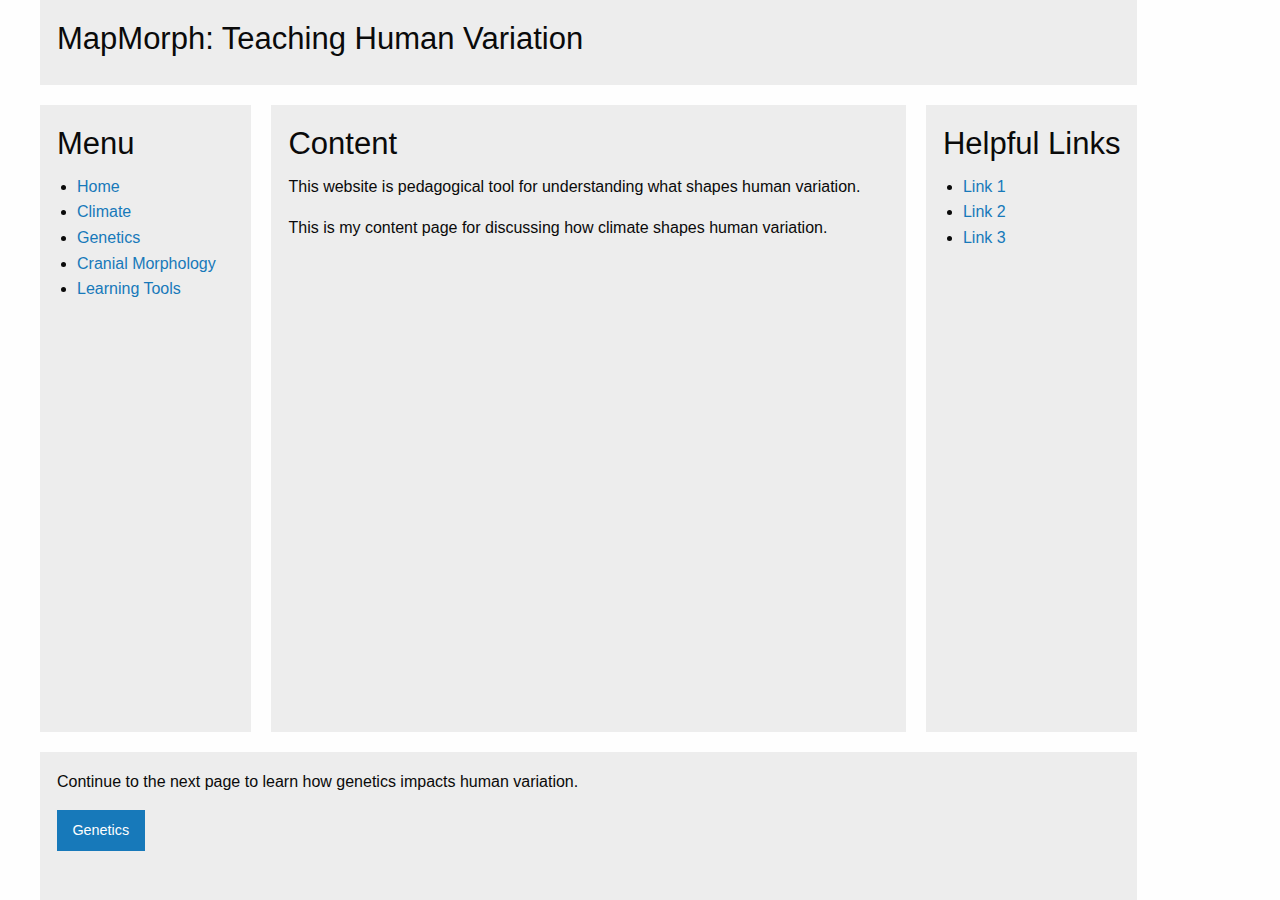
==== Climate.html @ 47ec0da3 "Update Climate.html" ====
<!doctype html>
<html class="no-js" lang="en" dir="ltr">
  <head>
    <meta charset="utf-8">
    <meta http-equiv="x-ua-compatible" content="ie=edge">
    <meta name="viewport" content="width=device-width, initial-scale=1.0">
    <title>MapMorph</title>
    <link rel="stylesheet" href="css/foundation.css">
    <link rel="stylesheet" href="css/app.css">
  </head>
 
   <body>
      <div class="grid-container">
      <div class="grid-x grid-padding-x">
        <div class="holy-grail-grid">
          <div class="holy-grail-header">
            <h3>MapMorph: Teaching Human Variation</h3>
          </div>
        <div class="holy-grail-left">
          <h3>Menu</h3>
          <ul>
              <li><a href="index.html">Home</a></li>
              <li><a href="Climate.html">Climate</a></li>
              <li><a href="Genetic.html">Genetics</a></li>
              <li><a href="MMS.html">Cranial Morphology</a></li>
              <li><a href="Learning.html">Learning Tools</a></li>
            </ul>
        </div>
          
         <div class="holy-grail-middle">
           <h3>Content</h3>
           <p>This website is pedagogical tool for understanding what shapes human variation.</p>
           <p>This is my content page for discussing how climate shapes human variation. </p>
         </div>
          
          <div class="holy-grail-right">
            <h3>Helpful Links</h3>
            <ul>
              <li><a href="#">Link 1</a></li>
              <li><a href="#">Link 2</a></li>
              <li><a href="#">Link 3</a></li>
            </ul>
          </div>
          
          <div class="holy-grail-footer">
            <p>Continue to the next page to learn how genetics impacts human variation. <p>
            <p><a href="Genetic.html" class="button">Genetics</a><br/></p>
          </div>  
      </div>
           

    <script src="js/vendor/jquery.js"></script>
    <script src="js/vendor/what-input.js"></script>
    <script src="js/vendor/foundation.js"></script>
    <script src="js/app.js"></script>
  </body>
</html>
---- css/app.css ----
.holy-grail-grid {
  display: -ms-grid;
  display: grid;
  -ms-grid-columns: 1fr 3fr 1fr;
      grid-template-columns: 1fr 3fr 1fr;
  -ms-grid-rows: 1fr 8fr 1fr;
      grid-template-rows: 1fr 8fr 1fr;
  grid-gap: 20px;
  height: 100vh;
}

@media screen and (max-width: 60em) {
  .holy-grail-grid {
    -ms-grid-rows: 2fr 1fr 5fr 1fr;
        grid-template-rows: 2fr 1fr 5fr 1fr;
  }
}

.holy-grail-header,
.holy-grail-left,
.holy-grail-middle,
.holy-grail-right,
.holy-grail-footer {
  padding: 1rem;
  border: 1px solid #ededed;
  background-color: #ededed;
}

.holy-grail-header {
  -ms-grid-column: 1;
      grid-column-start: 1;
  grid-column-end: 4;
  -ms-grid-row: 1;
      grid-row-start: 1;
}

@media screen and (max-width: 60em) {
  .holy-grail-left {
    -ms-grid-row: 2;
        grid-row-start: 2;
    -ms-grid-column: 1;
        grid-column-start: 1;
    grid-column-end: 4;
  }
}

@media screen and (max-width: 60em) {
  .holy-grail-middle {
    -ms-grid-row: 3;
        grid-row-start: 3;
    -ms-grid-column: 1;
        grid-column-start: 1;
    grid-column-end: 4;
  }
}

@media screen and (max-width: 60em) {
  .right-nav {
    -ms-grid-row: 4;
        grid-row-start: 4;
    -ms-grid-column: 1;
        grid-column-start: 1;
    grid-column-end: 4;
  }
}

.holy-grail-footer {
  -ms-grid-column: 1;
      grid-column-start: 1;
  grid-column-end: 4;
}
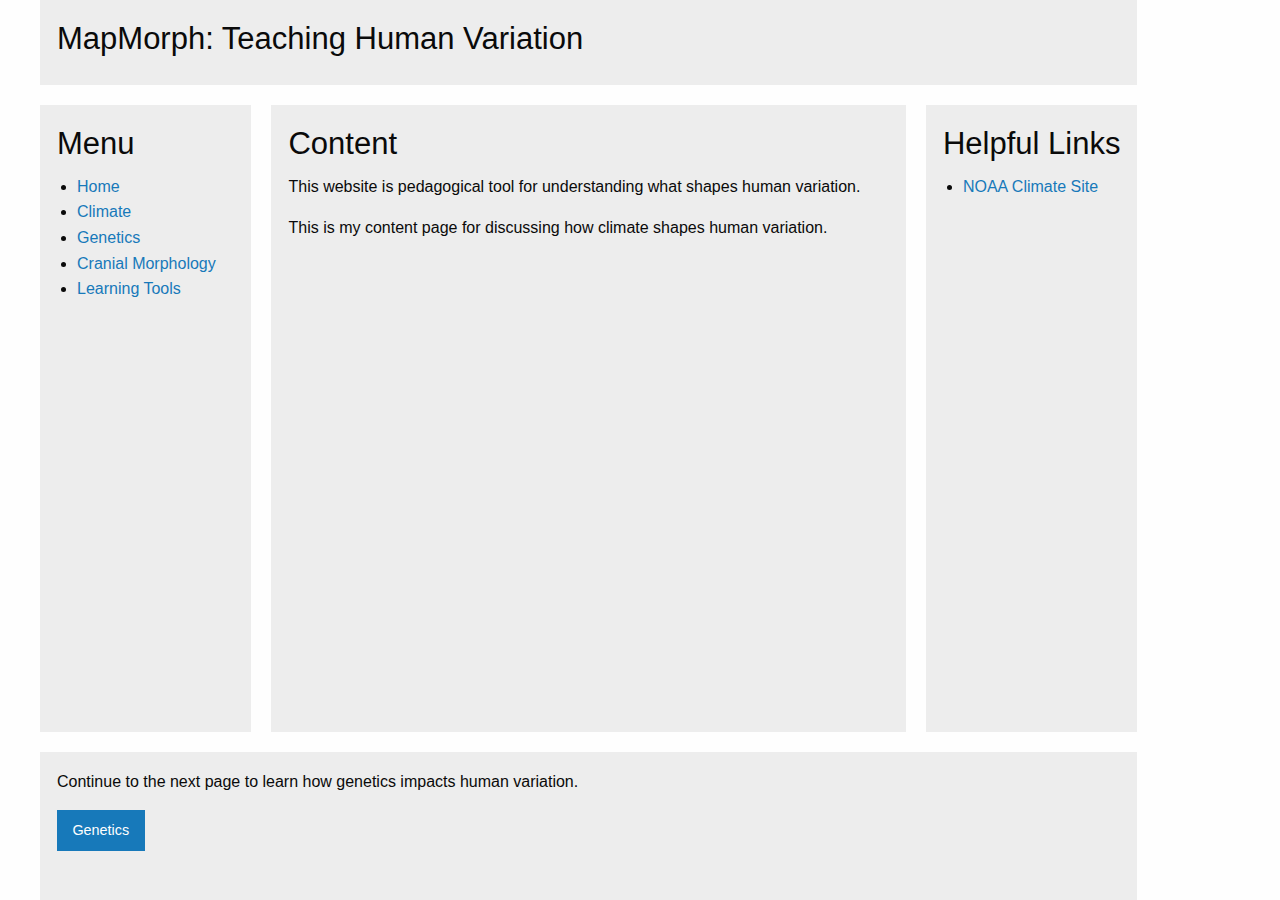
==== commit edcbc5ad: "Update Climate.html" ====
--- a/Climate.html
+++ b/Climate.html
@@ -37,9 +37,7 @@
           <div class="holy-grail-right">
             <h3>Helpful Links</h3>
             <ul>
-              <li><a href="#">Link 1</a></li>
-              <li><a href="#">Link 2</a></li>
-              <li><a href="#">Link 3</a></li>
+              <li><a href="https://www.noaa.gov/climate">NOAA Climate Site</a></li>
             </ul>
           </div>
           
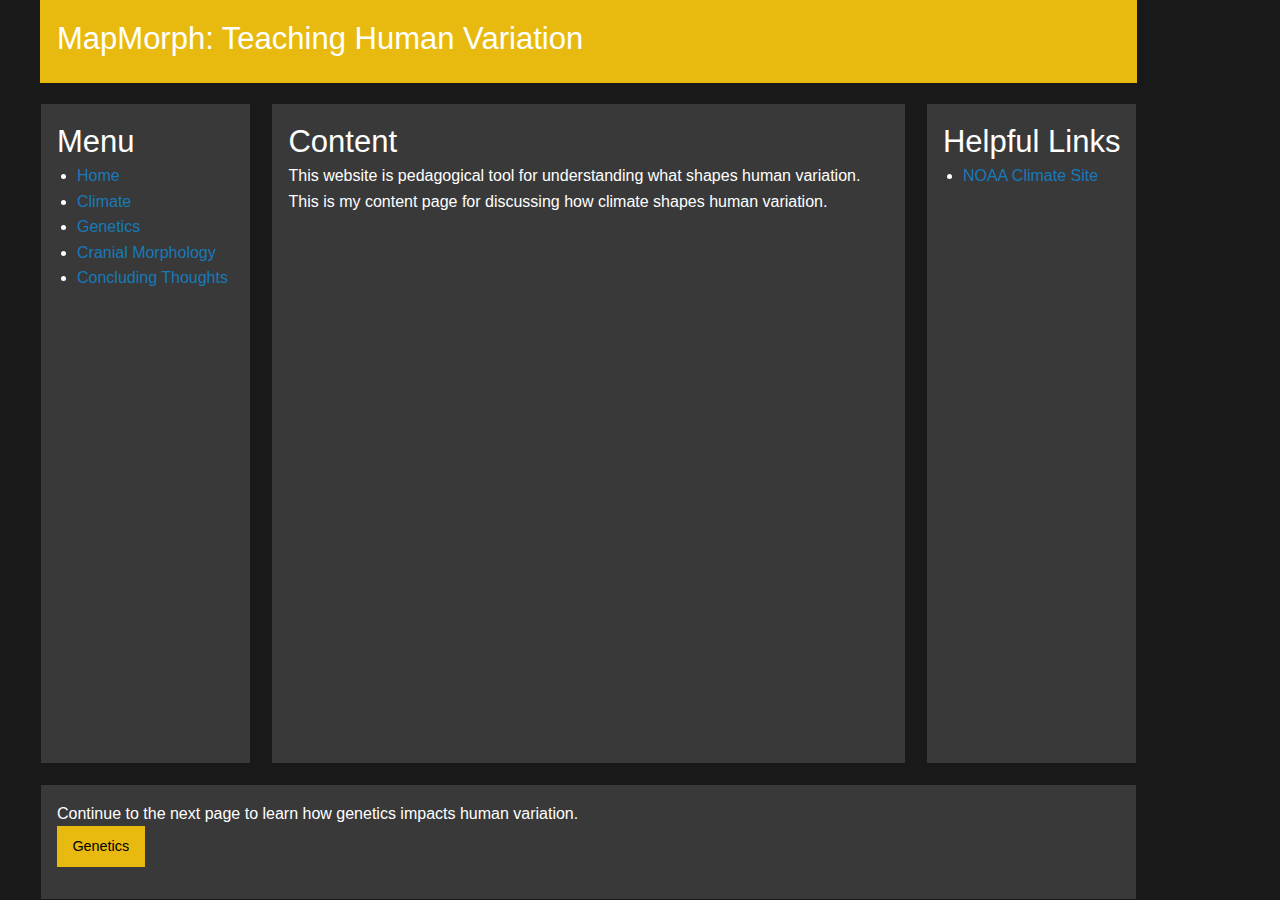
==== commit cd854c1b: "Update Climate.html" ====
--- a/Climate.html
+++ b/Climate.html
@@ -24,7 +24,7 @@
               <li><a href="Climate.html">Climate</a></li>
               <li><a href="Genetic.html">Genetics</a></li>
               <li><a href="MMS.html">Cranial Morphology</a></li>
-              <li><a href="Learning.html">Learning Tools</a></li>
+              <li><a href="Concluding.html">Concluding Thoughts</a></li>
             </ul>
         </div>
           
--- a/css/app.css
+++ b/css/app.css
@@ -17,15 +17,21 @@
   }
 }
 
-.holy-grail-header,
 .holy-grail-left,
 .holy-grail-middle,
 .holy-grail-right,
 .holy-grail-footer {
   padding: 1rem;
-  border: 1px solid #ededed;
-  background-color: #ededed;
+  border: 1px solid #191919;
+  background-color: #393939;
 }
+
+.holy-grail-header {
+  padding: 1rem;
+  border: 1px solid #E8BA10;
+  background-color: #E8BA10;
+}
+
 
 .holy-grail-header {
   -ms-grid-column: 1;
@@ -71,3 +77,93 @@
   grid-column-end: 4;
 }
 
+h1,
+h2,
+h3,
+h4,
+h5,
+h6,
+pre,
+form,
+p,
+blockquote,
+th,
+td {
+  margin: 0;
+  padding: 0; 
+  font-color: FFFFFF}
+
+h1, .h1,
+h2, .h2,
+h3, .h3,
+h4, .h4,
+h5, .h5,
+h6, .h6 {
+  font-family: "Helvetica Neue", Helvetica, Roboto, Arial, sans-serif;
+  font-style: normal;
+  font-weight: normal;
+  color: FFFFFF;
+  text-rendering: optimizeLegibility; }
+  h1 small, .h1 small,
+  h2 small, .h2 small,
+  h3 small, .h3 small,
+  h4 small, .h4 small,
+  h5 small, .h5 small,
+  h6 small, .h6 small {
+    line-height: 0;
+    color: #FFFFFF; }
+
+.button {
+  display: inline-block;
+  vertical-align: middle;
+  margin: 0 0 1rem 0;
+  padding: 0.85em 1em;
+  border: 1px solid transparent;
+  border-radius: 0;
+  -webkit-transition: background-color 0.25s ease-out, color 0.25s ease-out;
+  transition: background-color 0.25s ease-out, color 0.25s ease-out;
+  font-family: inherit;
+  font-size: 0.9rem;
+  -webkit-appearance: none;
+  line-height: 1;
+  text-align: center;
+  cursor: pointer;
+  background-color: #E8BA10;
+  color: #000000; }
+  [data-whatinput='mouse'] .button {
+    outline: 0; }
+
+.map-overlay {
+  position: absolute;
+  bottom: 0;
+  right: 0;
+  background: rgba(255, 255, 255, 0.8);
+  margin-right: 20px;
+  font-family: Arial, sans-serif;
+  overflow: auto;
+  border-radius: 3px;
+}
+
+#features {
+  top: 0;
+  height: 100px;
+  margin-top: 20px;
+  width: 250px;
+}
+
+#legend {
+  padding: 10px;
+  box-shadow: 0 1px 2px rgba(0, 0, 0, 0.1);
+  line-height: 18px;
+  height: 150px;
+  margin-bottom: 40px;
+  width: 100px;
+}
+
+.legend-key {
+  display: inline-block;
+  border-radius: 20%;
+  width: 10px;
+  height: 10px;
+  margin-right: 5px;
+}
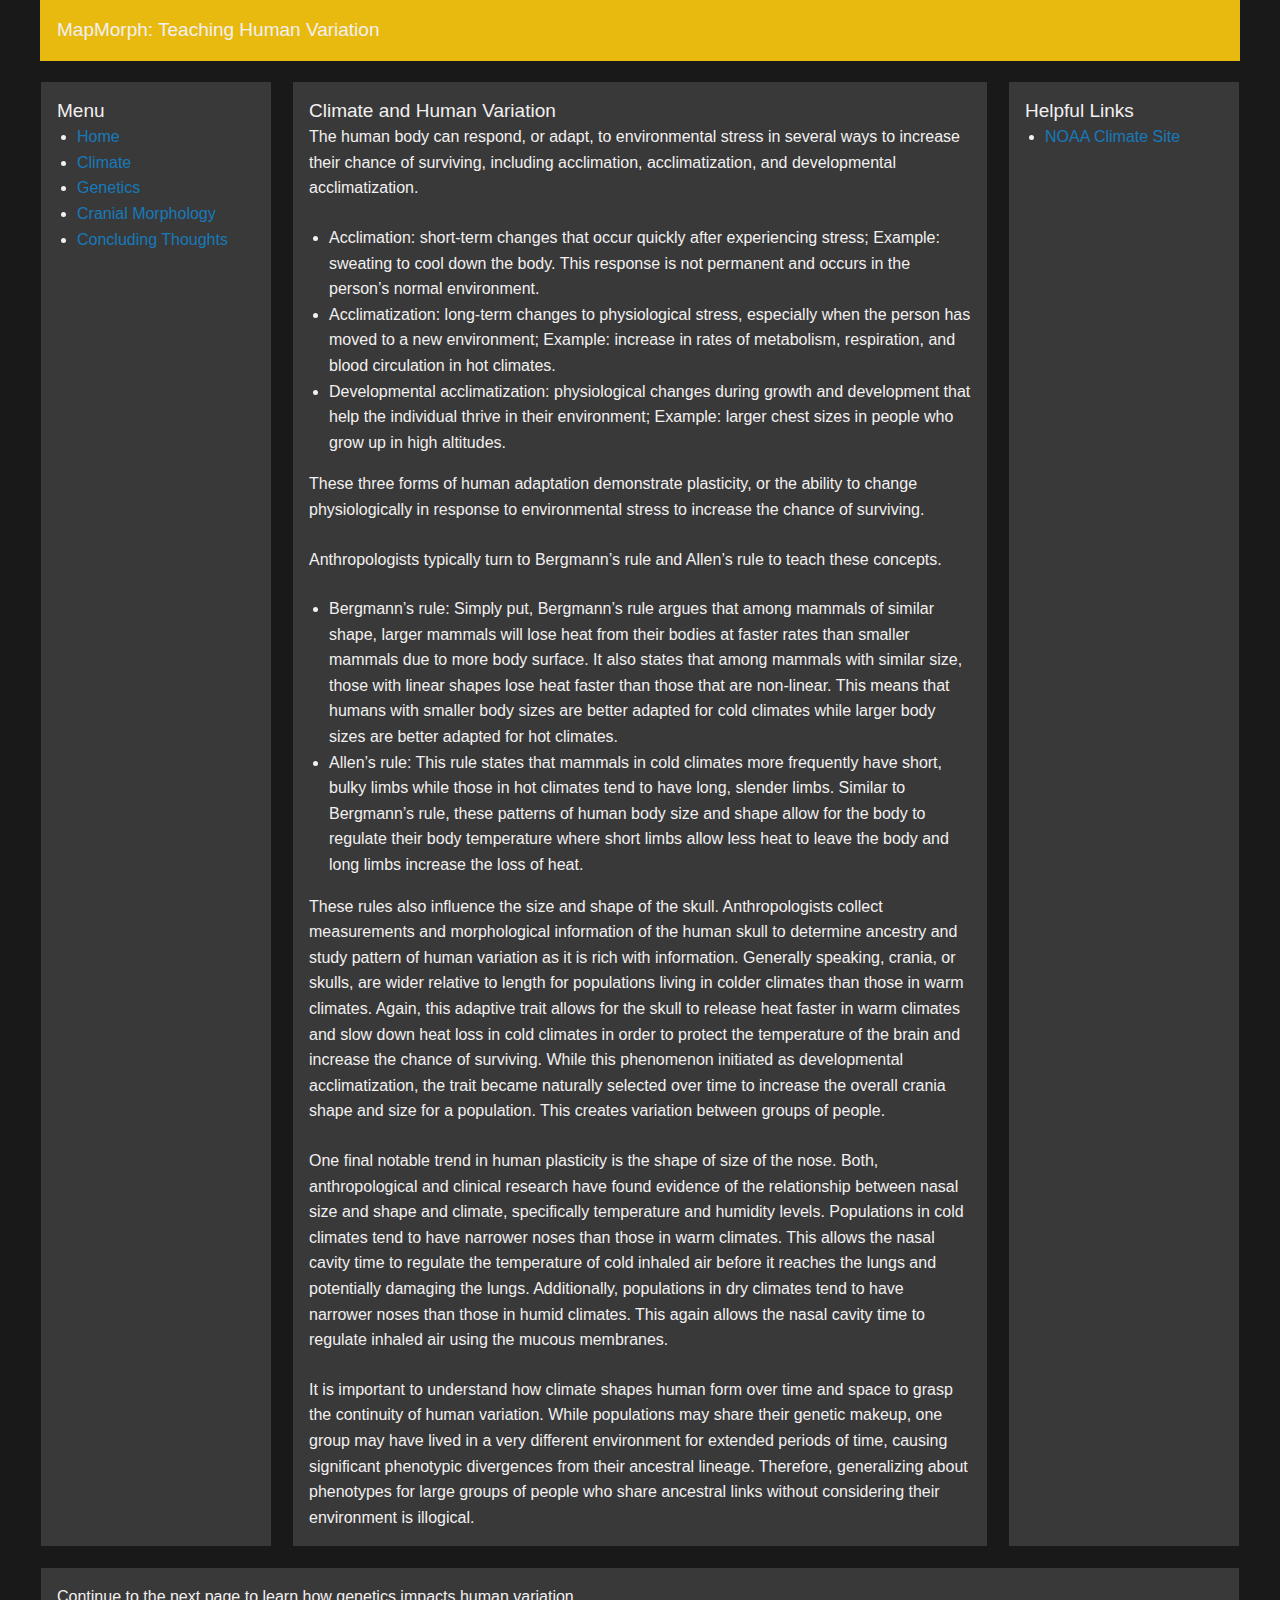
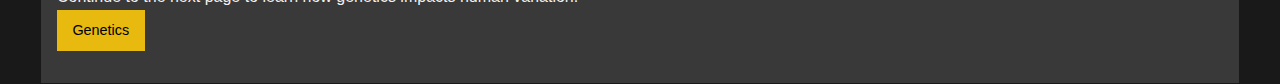
==== commit 3060342c: "Update Climate.html" ====
--- a/Climate.html
+++ b/Climate.html
@@ -29,9 +29,28 @@
         </div>
           
          <div class="holy-grail-middle">
-           <h3>Content</h3>
-           <p>This website is pedagogical tool for understanding what shapes human variation.</p>
-           <p>This is my content page for discussing how climate shapes human variation. </p>
+           <h3>Climate and Human Variation</h3>
+           <p>The human body can respond, or adapt, to environmental stress in several ways to increase their chance of surviving, including acclimation, acclimatization, and developmental acclimatization.
+           </p>
+           </br>
+          <ul>
+            <li>Acclimation: short-term changes that occur quickly after experiencing stress; Example: sweating to cool down the body. This response is not permanent and occurs in the person’s normal environment. </li>
+            <li>Acclimatization: long-term changes to physiological stress, especially when the person has moved to a new environment; Example: increase in rates of metabolism, respiration, and blood circulation in hot climates. </li>
+            <li>Developmental acclimatization: physiological changes during growth and development that help the individual thrive in their environment; Example: larger chest sizes in people who grow up in high altitudes.</li>
+          </ul>
+           <p>These three forms of human adaptation demonstrate plasticity, or the ability to change physiologically in response to environmental stress to increase the chance of surviving.  </p>
+          </br>
+           <p>Anthropologists typically turn to Bergmann’s rule and Allen’s rule to teach these concepts. </p>
+        </br>
+        <ul>
+          <li>Bergmann’s rule: Simply put, Bergmann’s rule argues that among mammals of similar shape, larger mammals will lose heat from their bodies at faster rates than smaller mammals due to more body surface. It also states that among mammals with similar size, those with linear shapes lose heat faster than those that are non-linear. This means that humans with smaller body sizes are better adapted for cold climates while larger body sizes are better adapted for hot climates. </li>
+          <li>Allen’s rule: This rule states that mammals in cold climates more frequently have short, bulky limbs while those in hot climates tend to have long, slender limbs. Similar to Bergmann’s rule, these patterns of human body size and shape allow for the body to regulate their body temperature where short limbs allow less heat to leave the body and long limbs increase the loss of heat. </li>
+        </ul>
+           <p>These rules also influence the size and shape of the skull. Anthropologists collect measurements and morphological information of the human skull to determine ancestry and study pattern of human variation as it is rich with information. Generally speaking, crania, or skulls, are wider relative to length for populations living in colder climates than those in warm climates. Again, this adaptive trait allows for the skull to release heat faster in warm climates and slow down heat loss in cold climates in order to protect the temperature of the brain and increase the chance of surviving. While this phenomenon initiated as developmental acclimatization, the trait became naturally selected over time to increase the overall crania shape and size for a population. This creates variation between groups of people.</p>
+          </br>   
+          <p>One final notable trend in human plasticity is the shape of size of the nose. Both, anthropological and clinical research have found evidence of the relationship between nasal size and shape and climate, specifically temperature and humidity levels. Populations in cold climates tend to have narrower noses than those in warm climates. This allows the nasal cavity time to regulate the temperature of cold inhaled air before it reaches the lungs and potentially damaging the lungs. Additionally, populations in dry climates tend to have narrower noses than those in humid climates. This again allows the nasal cavity time to regulate inhaled air using the mucous membranes.</p>
+     </br>
+           <p>It is important to understand how climate shapes human form over time and space to grasp the continuity of human variation. While populations may share their genetic makeup, one group may have lived in a very different environment for extended periods of time, causing significant phenotypic divergences from their ancestral lineage. Therefore, generalizing about phenotypes for large groups of people who share ancestral links without considering their environment is illogical. </p>
          </div>
           
           <div class="holy-grail-right">
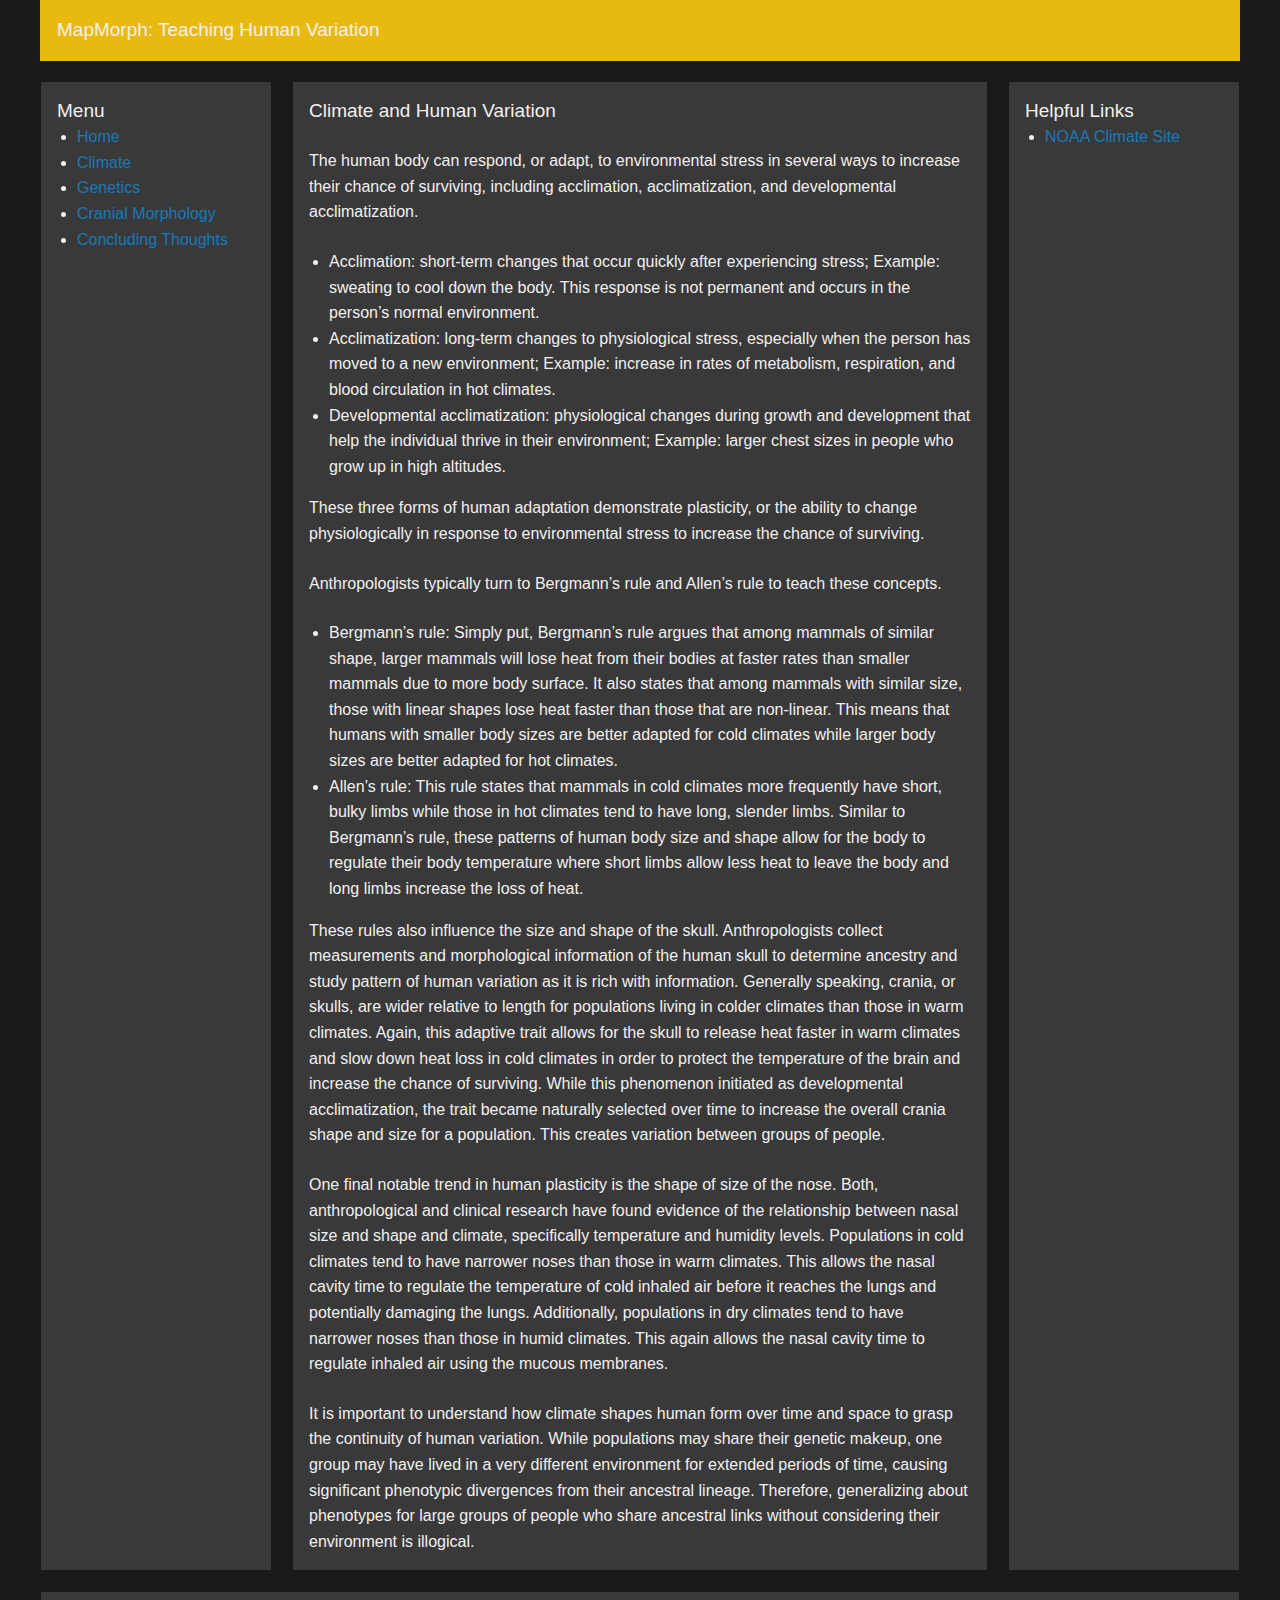
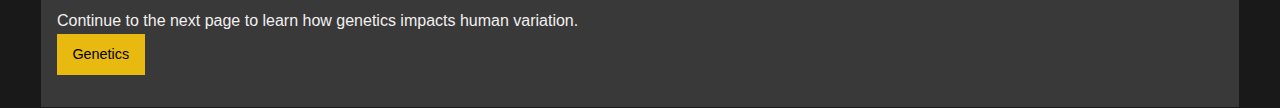
==== commit bf1dad56: "Update Climate.html" ====
--- a/Climate.html
+++ b/Climate.html
@@ -30,6 +30,7 @@
           
          <div class="holy-grail-middle">
            <h3>Climate and Human Variation</h3>
+           </br>
            <p>The human body can respond, or adapt, to environmental stress in several ways to increase their chance of surviving, including acclimation, acclimatization, and developmental acclimatization.
            </p>
            </br>
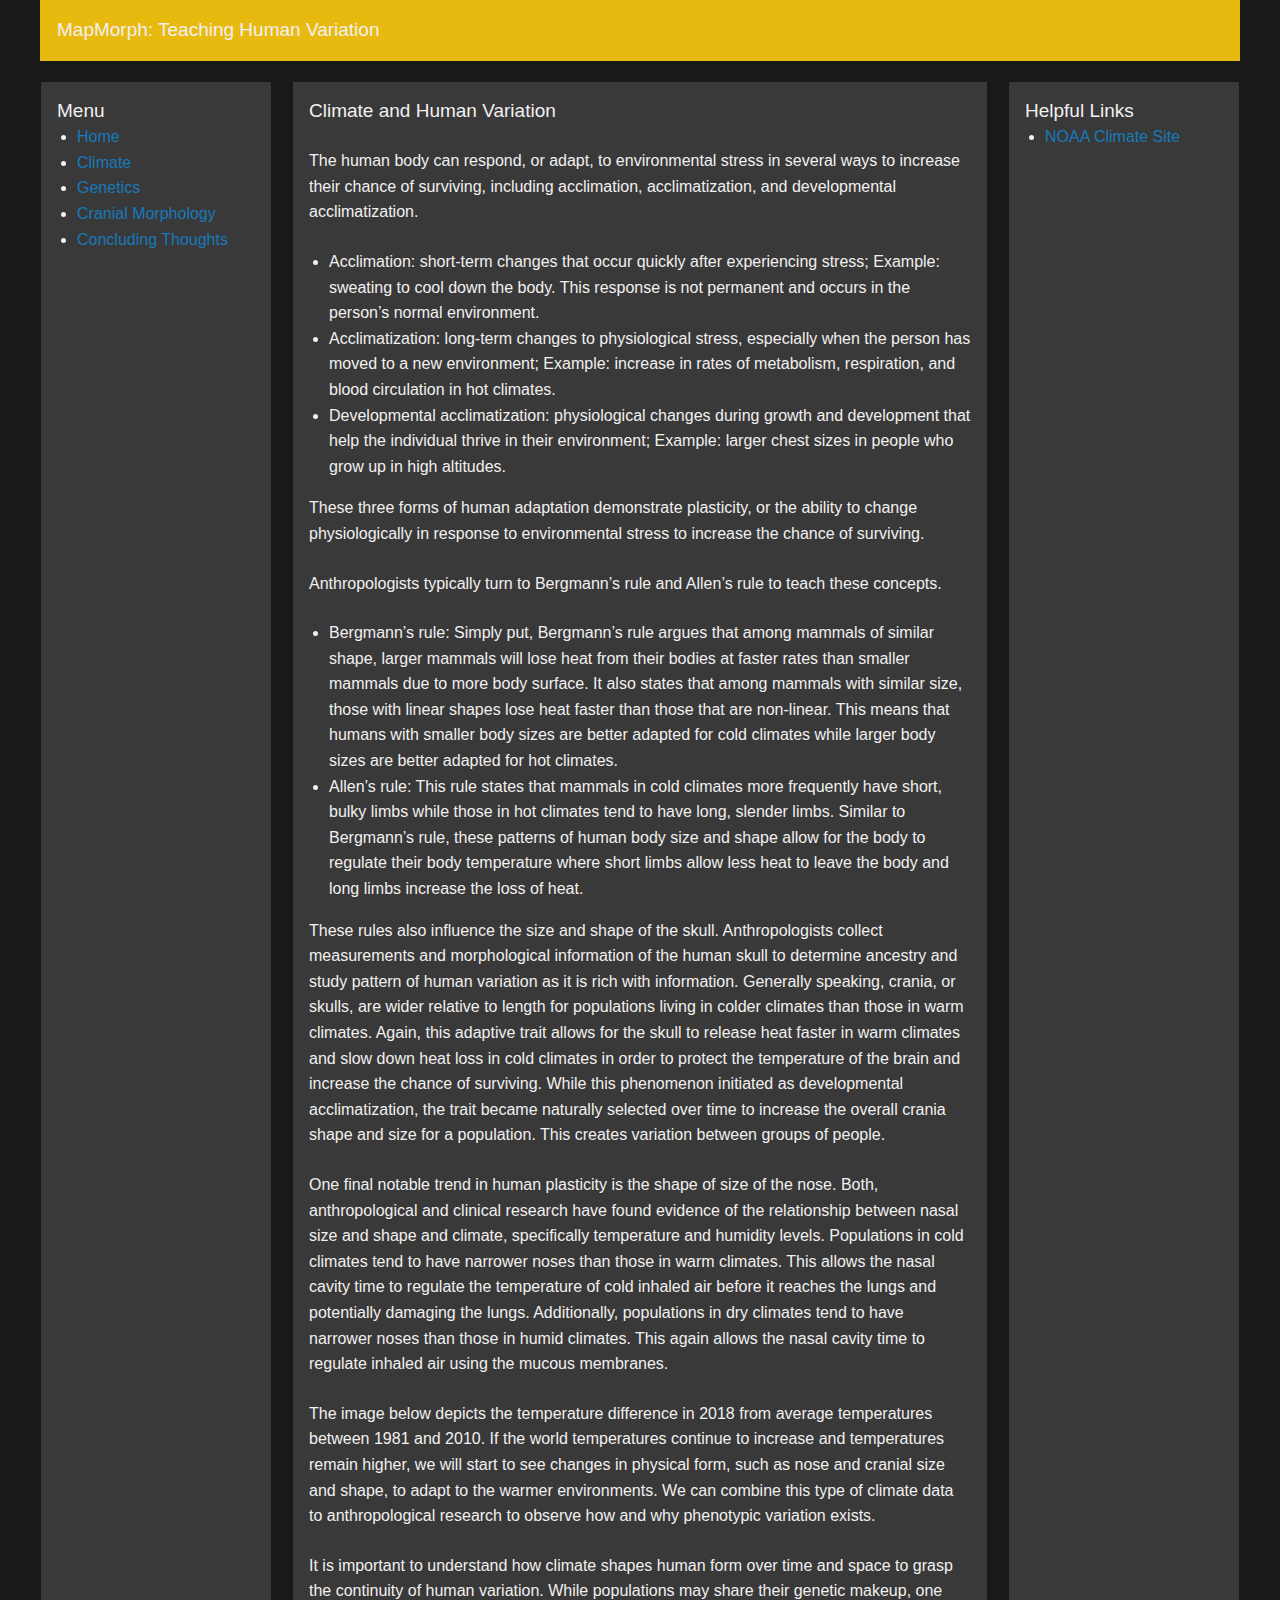
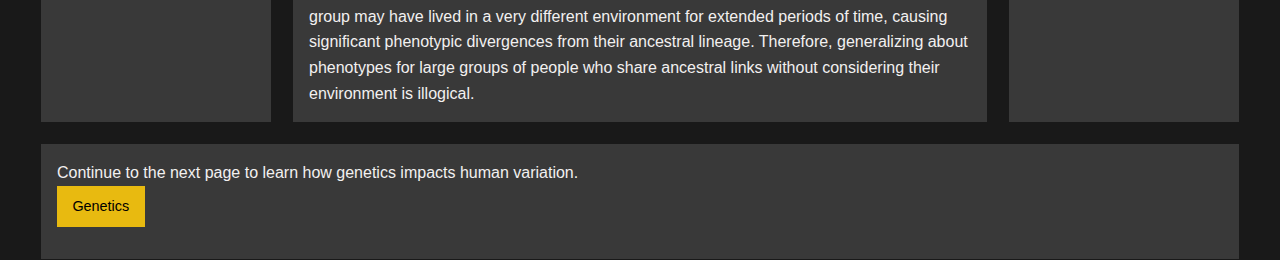
==== commit 360942be: "Update Climate.html" ====
--- a/Climate.html
+++ b/Climate.html
@@ -51,6 +51,9 @@
           </br>   
           <p>One final notable trend in human plasticity is the shape of size of the nose. Both, anthropological and clinical research have found evidence of the relationship between nasal size and shape and climate, specifically temperature and humidity levels. Populations in cold climates tend to have narrower noses than those in warm climates. This allows the nasal cavity time to regulate the temperature of cold inhaled air before it reaches the lungs and potentially damaging the lungs. Additionally, populations in dry climates tend to have narrower noses than those in humid climates. This again allows the nasal cavity time to regulate inhaled air using the mucous membranes.</p>
      </br>
+          <p> The image below depicts the temperature difference in 2018 from average temperatures between 1981 and 2010. If the world temperatures continue to increase and temperatures remain higher, we will start to see changes in physical form, such as nose and cranial size and shape, to adapt to the warmer environments. We can combine this type of climate data to anthropological research to observe how and why phenotypic variation exists. 
+          </p>
+          </br>
            <p>It is important to understand how climate shapes human form over time and space to grasp the continuity of human variation. While populations may share their genetic makeup, one group may have lived in a very different environment for extended periods of time, causing significant phenotypic divergences from their ancestral lineage. Therefore, generalizing about phenotypes for large groups of people who share ancestral links without considering their environment is illogical. </p>
          </div>
           
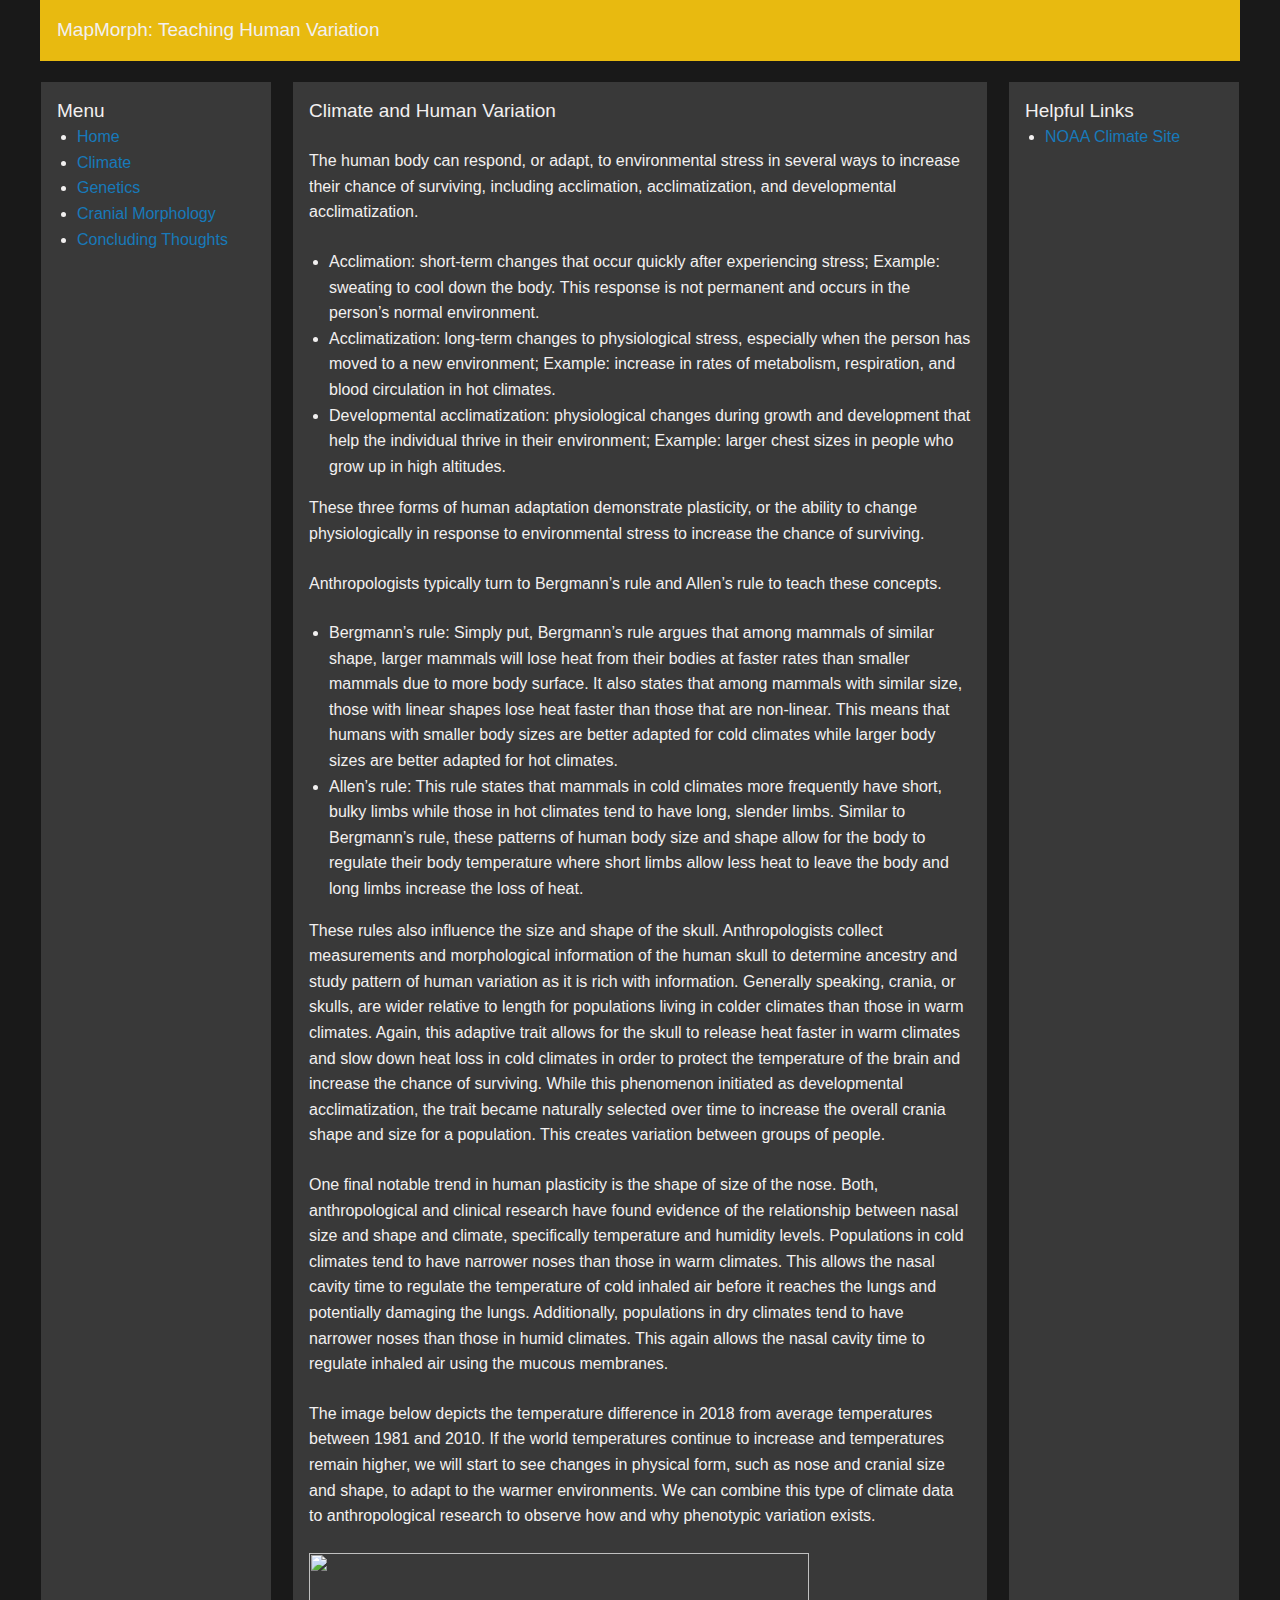
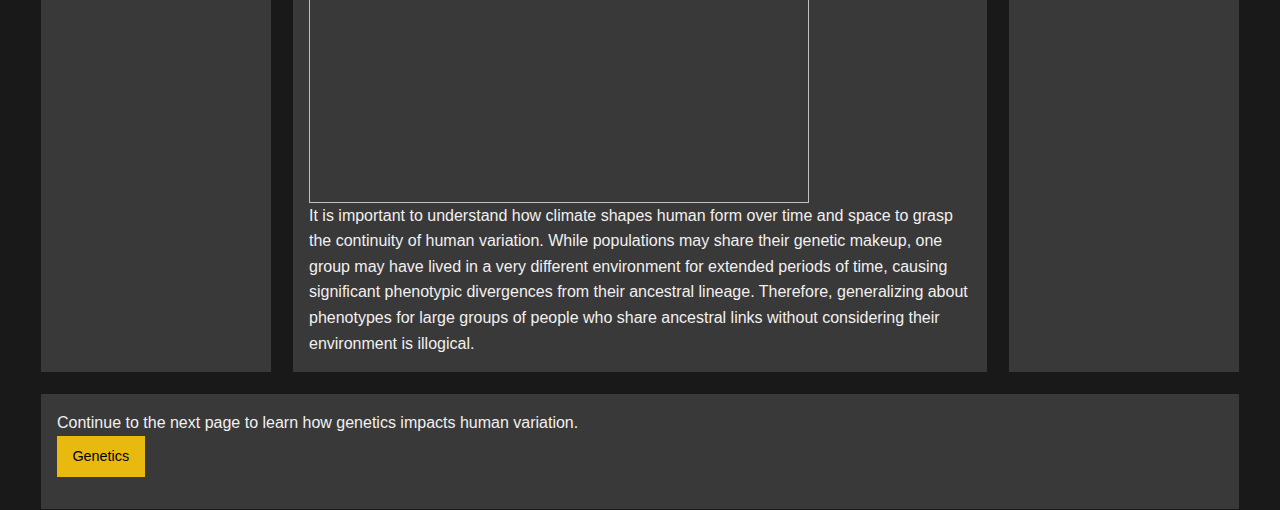
==== commit 742b2e74: "Update Climate.html" ====
--- a/Climate.html
+++ b/Climate.html
@@ -54,6 +54,8 @@
           <p> The image below depicts the temperature difference in 2018 from average temperatures between 1981 and 2010. If the world temperatures continue to increase and temperatures remain higher, we will start to see changes in physical form, such as nose and cranial size and shape, to adapt to the warmer environments. We can combine this type of climate data to anthropological research to observe how and why phenotypic variation exists. 
           </p>
           </br>
+		<img src="https://www.climate.gov/images/datasnapshots/snapshots/tempanomaly-annual-nnvl/620/tempanomaly-annual-nnvl--620x365--2018-00-00.png?dss-download=https%3A%2F%2Fwww.climate.gov%2Fimages%2Fdatasnapshots%2Fsnapshots%2Ftempanomaly-annual-nnvl%2F620%2Ftempanomaly-annual-nnvl--620x365--2018-00-00.png" style='width: 500px; height: 250px; top: 0px; bottom: 20px' class="center">
+    </br>
            <p>It is important to understand how climate shapes human form over time and space to grasp the continuity of human variation. While populations may share their genetic makeup, one group may have lived in a very different environment for extended periods of time, causing significant phenotypic divergences from their ancestral lineage. Therefore, generalizing about phenotypes for large groups of people who share ancestral links without considering their environment is illogical. </p>
          </div>
           
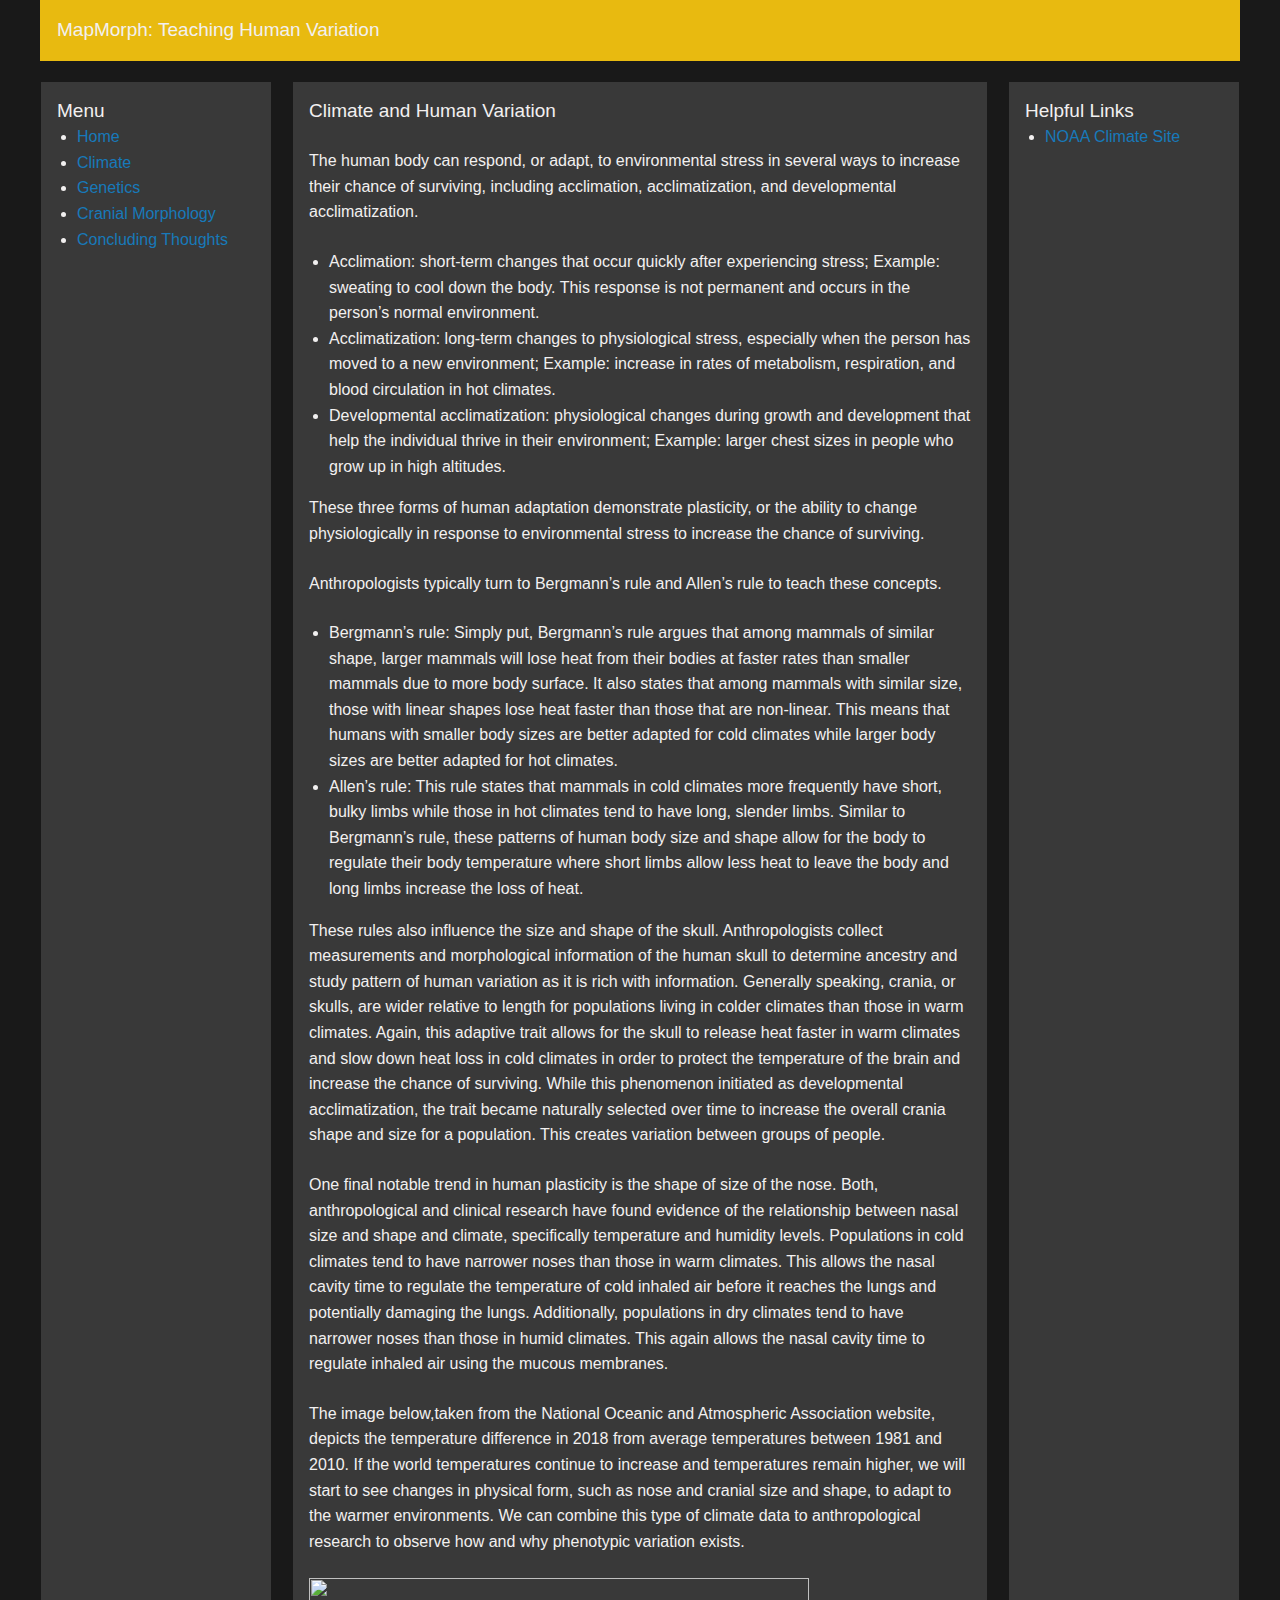
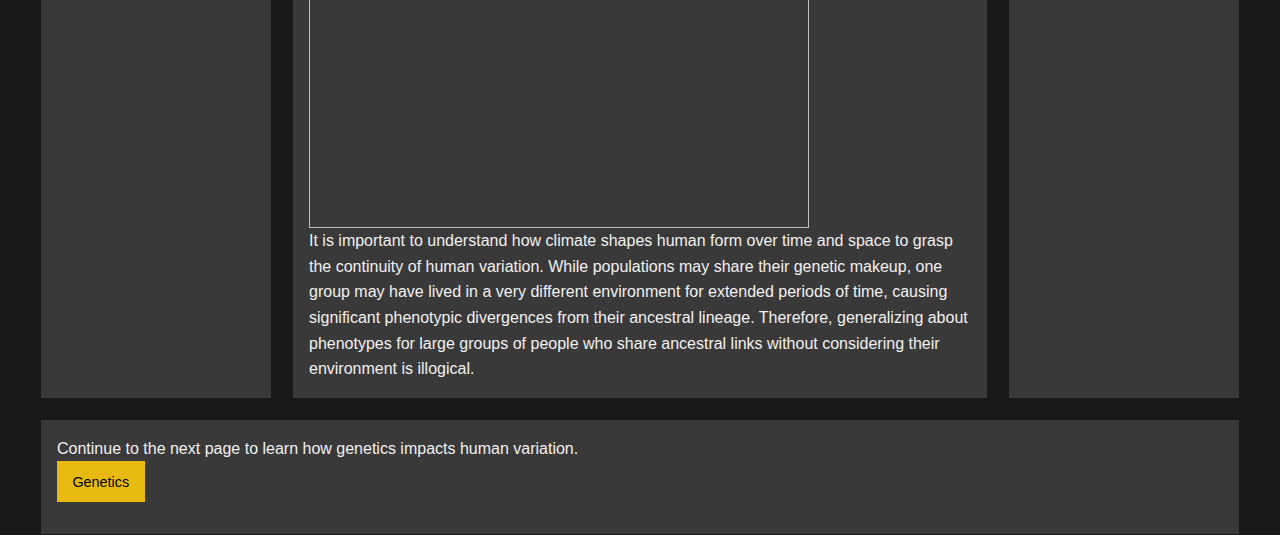
==== commit 3884fbea: "Update Climate.html" ====
--- a/Climate.html
+++ b/Climate.html
@@ -51,7 +51,7 @@
           </br>   
           <p>One final notable trend in human plasticity is the shape of size of the nose. Both, anthropological and clinical research have found evidence of the relationship between nasal size and shape and climate, specifically temperature and humidity levels. Populations in cold climates tend to have narrower noses than those in warm climates. This allows the nasal cavity time to regulate the temperature of cold inhaled air before it reaches the lungs and potentially damaging the lungs. Additionally, populations in dry climates tend to have narrower noses than those in humid climates. This again allows the nasal cavity time to regulate inhaled air using the mucous membranes.</p>
      </br>
-          <p> The image below depicts the temperature difference in 2018 from average temperatures between 1981 and 2010. If the world temperatures continue to increase and temperatures remain higher, we will start to see changes in physical form, such as nose and cranial size and shape, to adapt to the warmer environments. We can combine this type of climate data to anthropological research to observe how and why phenotypic variation exists. 
+          <p> The image below,taken from the National Oceanic and Atmospheric Association website, depicts the temperature difference in 2018 from average temperatures between 1981 and 2010. If the world temperatures continue to increase and temperatures remain higher, we will start to see changes in physical form, such as nose and cranial size and shape, to adapt to the warmer environments. We can combine this type of climate data to anthropological research to observe how and why phenotypic variation exists. 
           </p>
           </br>
 		<img src="https://www.climate.gov/images/datasnapshots/snapshots/tempanomaly-annual-nnvl/620/tempanomaly-annual-nnvl--620x365--2018-00-00.png?dss-download=https%3A%2F%2Fwww.climate.gov%2Fimages%2Fdatasnapshots%2Fsnapshots%2Ftempanomaly-annual-nnvl%2F620%2Ftempanomaly-annual-nnvl--620x365--2018-00-00.png" style='width: 500px; height: 250px; top: 0px; bottom: 20px' class="center">
